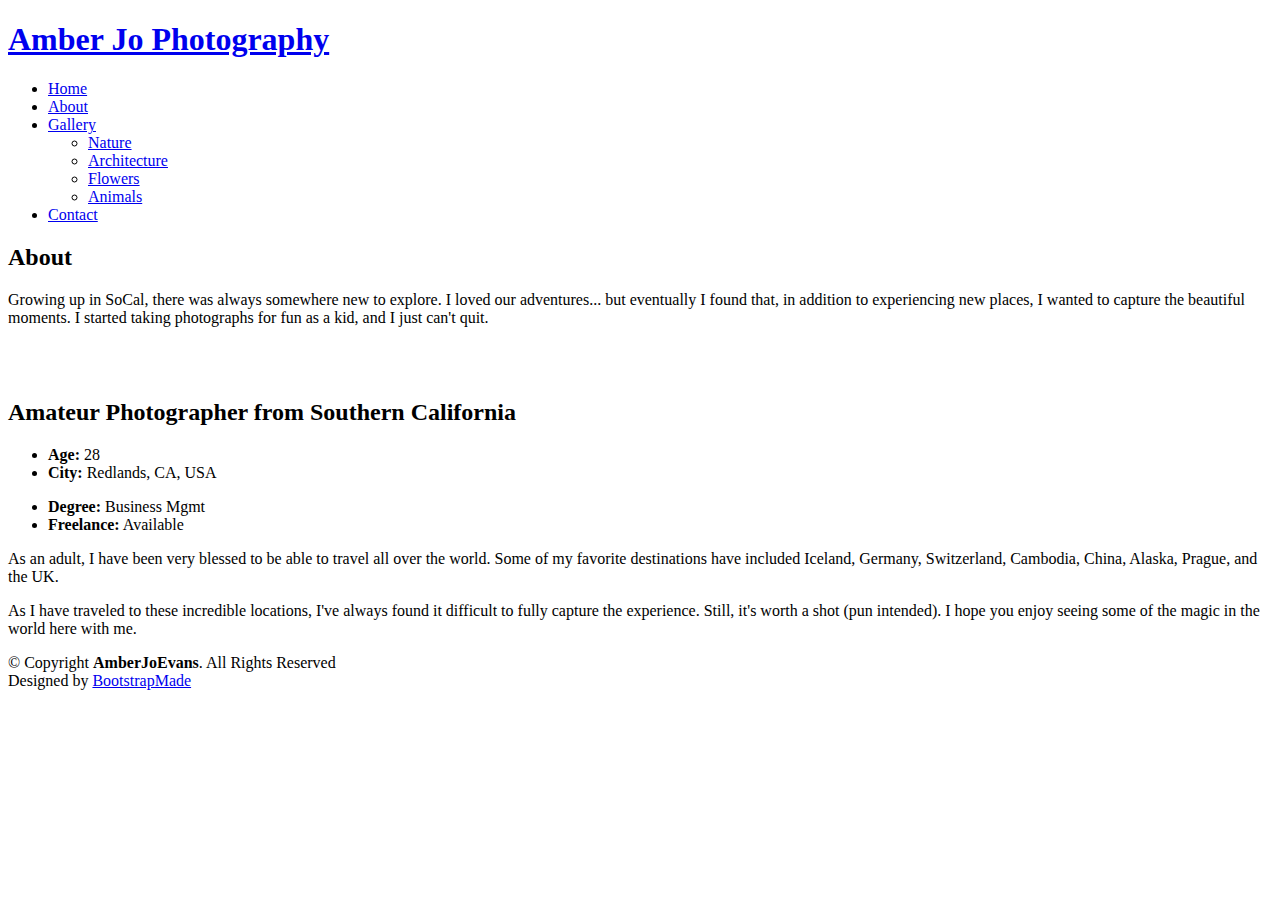
==== about.html @ 1b09f902 "Add files via upload" ====
<!DOCTYPE html>
<html lang="en">

<head>
  <meta charset="utf-8">
  <meta content="width=device-width, initial-scale=1.0" name="viewport">

  <title>AmberJoEvans: About</title>
  <meta content="" name="description">
  <meta content="" name="keywords">

  <!-- Favicons -->
  <link href="assets/img/favicon.png" rel="icon">
  <link href="assets/img/apple-touch-icon.png" rel="apple-touch-icon">

  <!-- Google Fonts -->
  <link rel="preconnect" href="https://fonts.googleapis.com">
  <link rel="preconnect" href="https://fonts.gstatic.com" crossorigin>
  <link href="https://fonts.googleapis.com/css2?family=Open+Sans:ital,wght@0,300;0,400;0,500;0,600;0,700;1,300;1,400;1,600;1,700&family=Inter:ital,wght@0,300;0,400;0,500;0,600;0,700;1,300;1,400;1,500;1,600;1,700&family=Cardo:ital,wght@0,400;0,700;1,400&display=swap" rel="stylesheet">

  <!-- Vendor CSS Files -->
  <link href="assets/vendor/bootstrap/css/bootstrap.min.css" rel="stylesheet">
  <link href="assets/vendor/bootstrap-icons/bootstrap-icons.css" rel="stylesheet">
  <link href="assets/vendor/swiper/swiper-bundle.min.css" rel="stylesheet">
  <link href="assets/vendor/glightbox/css/glightbox.min.css" rel="stylesheet">
  <link href="assets/vendor/aos/aos.css" rel="stylesheet">

  <!-- Template Main CSS File -->
  <link href="assets/css/main.css" rel="stylesheet">
  <link href="assets/css/mystyles.css" rel="stylesheet">

  <!-- =======================================================
  * Template Name: PhotoFolio
  * Updated: May 30 2023 with Bootstrap v5.3.0
  * Template URL: https://bootstrapmade.com/photofolio-bootstrap-photography-website-template/
  * Author: BootstrapMade.com
  * License: https://bootstrapmade.com/license/
  ======================================================== -->
</head>

<body>

  <!-- ======= Header ======= -->
  <header id="header" class="header d-flex align-items-center fixed-top">
    <div class="container-fluid d-flex align-items-center justify-content-between">

      <a href="index.html" class="logo d-flex align-items-center  me-auto me-lg-0">
        <!-- Uncomment the line below if you also wish to use an image logo -->
        <!-- <img src="assets/img/logo.png" alt=""> -->
        <i class="bi bi-camera"></i>
        <h1>Amber Jo Photography</h1>
      </a>

      <nav id="navbar" class="navbar">
        <ul>
          <li><a href="index.html">Home</a></li>
          <li><a href="about.html" class="active">About</a></li>
          <li class="dropdown"><a href="#"><span>Gallery</span> <i class="bi bi-chevron-down dropdown-indicator"></i></a>
            <ul>
              <li><a href="gallery-nature.html">Nature</a></li>
              <li><a href="gallery-architecture.html">Architecture</a></li>
              <li><a href="gallery-flowers.html">Flowers</a></li>
              <li><a href="gallery-animals.html">Animals</a></li>
              <!-- <li class="dropdown"><a href="#"><span>Sub Menu</span> <i class="bi bi-chevron-down dropdown-indicator"></i></a>
                <ul>
                  <li><a href="#">Sub Menu 1</a></li>
                  <li><a href="#">Sub Menu 2</a></li>
                  <li><a href="#">Sub Menu 3</a></li>
                </ul>
              </li> -->
            </ul>
          </li>
          <!-- <li><a href="services.html">Services</a></li> -->
          <li><a href="contact.html">Contact</a></li>
        </ul>
      </nav><!-- .navbar -->

      <!-- <div class="header-social-links">
        <a href="#" class="twitter"><i class="bi bi-twitter"></i></a>
        <a href="#" class="facebook"><i class="bi bi-facebook"></i></a>
        <a href="#" class="instagram"><i class="bi bi-instagram"></i></a>
        <a href="#" class="linkedin"><i class="bi bi-linkedin"></i></i></a>
      </div> -->
      <i class="mobile-nav-toggle mobile-nav-show bi bi-list"></i>
      <i class="mobile-nav-toggle mobile-nav-hide d-none bi bi-x"></i>

    </div>
  </header><!-- End Header -->

  <main id="main" data-aos="fade" data-aos-delay="1500">

    <!-- ======= End Page Header ======= -->
    <div class="page-header d-flex align-items-center">
      <div class="container position-relative">
        <div class="row d-flex justify-content-center">
          <div class="col-lg-6 text-center">
            <h2>About</h2>
            <p>Growing up in SoCal, there was always somewhere new to explore. I loved our adventures... but eventually I found that, in addition to experiencing new places, I wanted to capture the beautiful moments. I started taking photographs for fun as a kid, and I just can't quit.</p>
            <br>
            <!-- <a class="cta-btn" href="contact.html">Available for hire</a> -->

          <!-- </div>
        </div> -->
      </div>
    </div><!-- End Page Header -->

    <!-- ======= About Section ======= -->
    <section id="about" class="about">
      <div class="container">

        <div class="row gy-4 justify-content-center">
          <div class="col-lg-4">
            <img src="assets/img/myprofile.JPEG" class="img-fluid" alt="">
          </div>
          <div class="col-lg-5 content">
            <h2>Amateur Photographer from Southern California</h2>
            <!-- <p class="fst-italic py-3">
              Lorem ipsum dolor sit amet, consectetur adipiscing elit, sed do eiusmod tempor incididunt ut labore et dolore
              magna aliqua.
            </p> -->
            <div class="row">
              <div class="col-lg-6">
                <ul>
                  <li><i class="bi bi-chevron-right"></i> <strong>Age:</strong> <span>28</span></li>
                  <!-- <li><i class="bi bi-chevron-right"></i> <strong>Birthday:</strong> <span>17 May 1995</span></li> -->
                  <!-- <li><i class="bi bi-chevron-right"></i> <strong>Website:</strong> <span>www.example.com</span></li> -->
                  <!-- <li><i class="bi bi-chevron-right"></i> <strong>Phone:</strong> <span>+123 456 7890</span></li> -->
                  <li><i class="bi bi-chevron-right"></i> <strong>City:</strong> <span>Redlands, CA, USA</span></li>
                </ul>
              </div>
              <div class="col-lg-6">
                <ul>
                  <li><i class="bi bi-chevron-right"></i> <strong>Degree:</strong> <span>Business Mgmt</span></li>
                  <!-- <li><i class="bi bi-chevron-right"></i> <strong>PhEmailone:</strong> <span>email@example.com</span></li> -->
                  <li><i class="bi bi-chevron-right"></i> <strong>Freelance:</strong> <span>Available</span></li>
                </ul>
              </div>
            </div>
            <p class="py-3">
              As an adult, I have been very blessed to be able to travel all over the world. Some of my favorite destinations have included Iceland, Germany, Switzerland, Cambodia, China, Alaska, Prague, and the UK.
            </p>
            <p class="m-0">
              As I have traveled to these incredible locations, I've always found it difficult to fully capture the experience. Still, it's worth a shot (pun intended). I hope you enjoy seeing some of the magic in the world here with me.
            </p>
          </div>
        </div>

      </div>
    </section><!-- End About Section -->

    <!-- ======= Testimonials Section ======= -->
    <!-- <section id="testimonials" class="testimonials">
      <div class="container">

        <div class="section-header">
          <h2>Testimonials</h2>
          <p>What they are saying</p>
        </div>

        <div class="slides-3 swiper">
          <div class="swiper-wrapper">

            <div class="swiper-slide">
              <div class="testimonial-item">
                <div class="stars">
                  <i class="bi bi-star-fill"></i><i class="bi bi-star-fill"></i><i class="bi bi-star-fill"></i><i class="bi bi-star-fill"></i><i class="bi bi-star-fill"></i>
                </div>
                <p>
                  Proin iaculis purus consequat sem cure digni ssim donec porttitora entum suscipit rhoncus. Accusantium quam, ultricies eget id, aliquam eget nibh et. Maecen aliquam, risus at semper.
                </p>
                <div class="profile mt-auto">
                  <img src="assets/img/testimonials/testimonials-1.jpg" class="testimonial-img" alt="">
                  <h3>Saul Goodman</h3>
                  <h4>Ceo &amp; Founder</h4>
                </div>
              </div>
            </div>End testimonial item -->

            <!-- <div class="swiper-slide">
              <div class="testimonial-item">
                <div class="stars">
                  <i class="bi bi-star-fill"></i><i class="bi bi-star-fill"></i><i class="bi bi-star-fill"></i><i class="bi bi-star-fill"></i><i class="bi bi-star-fill"></i>
                </div>
                <p>
                  Export tempor illum tamen malis malis eram quae irure esse labore quem cillum quid cillum eram malis quorum velit fore eram velit sunt aliqua noster fugiat irure amet legam anim culpa.
                </p>
                <div class="profile mt-auto">
                  <img src="assets/img/testimonials/testimonials-2.jpg" class="testimonial-img" alt="">
                  <h3>Sara Wilsson</h3>
                  <h4>Designer</h4>
                </div>
              </div>
            </div>End testimonial item -->

            <!-- <div class="swiper-slide">
              <div class="testimonial-item">
                <div class="stars">
                  <i class="bi bi-star-fill"></i><i class="bi bi-star-fill"></i><i class="bi bi-star-fill"></i><i class="bi bi-star-fill"></i><i class="bi bi-star-fill"></i>
                </div>
                <p>
                  Enim nisi quem export duis labore cillum quae magna enim sint quorum nulla quem veniam duis minim tempor labore quem eram duis noster aute amet eram fore quis sint minim.
                </p>
                <div class="profile mt-auto">
                  <img src="assets/img/testimonials/testimonials-3.jpg" class="testimonial-img" alt="">
                  <h3>Jena Karlis</h3>
                  <h4>Store Owner</h4>
                </div>
              </div>
            </div>End testimonial item -->

            <!-- <div class="swiper-slide">
              <div class="testimonial-item">
                <div class="stars">
                  <i class="bi bi-star-fill"></i><i class="bi bi-star-fill"></i><i class="bi bi-star-fill"></i><i class="bi bi-star-fill"></i><i class="bi bi-star-fill"></i>
                </div>
                <p>
                  Fugiat enim eram quae cillum dolore dolor amet nulla culpa multos export minim fugiat minim velit minim dolor enim duis veniam ipsum anim magna sunt elit fore quem dolore labore illum veniam.
                </p>
                <div class="profile mt-auto">
                  <img src="assets/img/testimonials/testimonials-4.jpg" class="testimonial-img" alt="">
                  <h3>Matt Brandon</h3>
                  <h4>Freelancer</h4>
                </div>
              </div>
            </div>End testimonial item -->

            <!-- <div class="swiper-slide">
              <div class="testimonial-item">
                <div class="stars">
                  <i class="bi bi-star-fill"></i><i class="bi bi-star-fill"></i><i class="bi bi-star-fill"></i><i class="bi bi-star-fill"></i><i class="bi bi-star-fill"></i>
                </div>
                <p>
                  Quis quorum aliqua sint quem legam fore sunt eram irure aliqua veniam tempor noster veniam enim culpa labore duis sunt culpa nulla illum cillum fugiat legam esse veniam culpa fore nisi cillum quid.
                </p>
                <div class="profile mt-auto">
                  <img src="assets/img/testimonials/testimonials-5.jpg" class="testimonial-img" alt="">
                  <h3>John Larson</h3>
                  <h4>Entrepreneur</h4>
                </div>
              </div>
            </div>End testimonial item -->

          <!-- </div>
          <div class="swiper-pagination"></div>
        </div>

      </div>
    </section>End Testimonials Section -->

  </main><!-- End #main -->

  <!-- ======= Footer ======= -->
  <footer id="footer" class="footer">
    <div class="container">
      <div class="copyright">
        &copy; Copyright <strong><span>AmberJoEvans</span></strong>. All Rights Reserved
      </div>
      <div class="credits">
        <!-- All the links in the footer should remain intact. -->
        <!-- You can delete the links only if you purchased the pro version. -->
        <!-- Licensing information: https://bootstrapmade.com/license/ -->
        <!-- Purchase the pro version with working PHP/AJAX contact form: https://bootstrapmade.com/photofolio-bootstrap-photography-website-template/ -->
        Designed by <a href="https://bootstrapmade.com/">BootstrapMade</a>
      </div>
    </div>
  </footer><!-- End Footer -->

  <a href="#" class="scroll-top d-flex align-items-center justify-content-center"><i class="bi bi-arrow-up-short"></i></a>

  <div id="preloader">
    <div class="line"></div>
  </div>

  <!-- Vendor JS Files -->
  <script src="assets/vendor/bootstrap/js/bootstrap.bundle.min.js"></script>
  <script src="assets/vendor/swiper/swiper-bundle.min.js"></script>
  <script src="assets/vendor/glightbox/js/glightbox.min.js"></script>
  <script src="assets/vendor/aos/aos.js"></script>
  <script src="assets/vendor/php-email-form/validate.js"></script>

  <!-- Template Main JS File -->
  <script src="assets/js/main.js"></script>

</body>

</html>
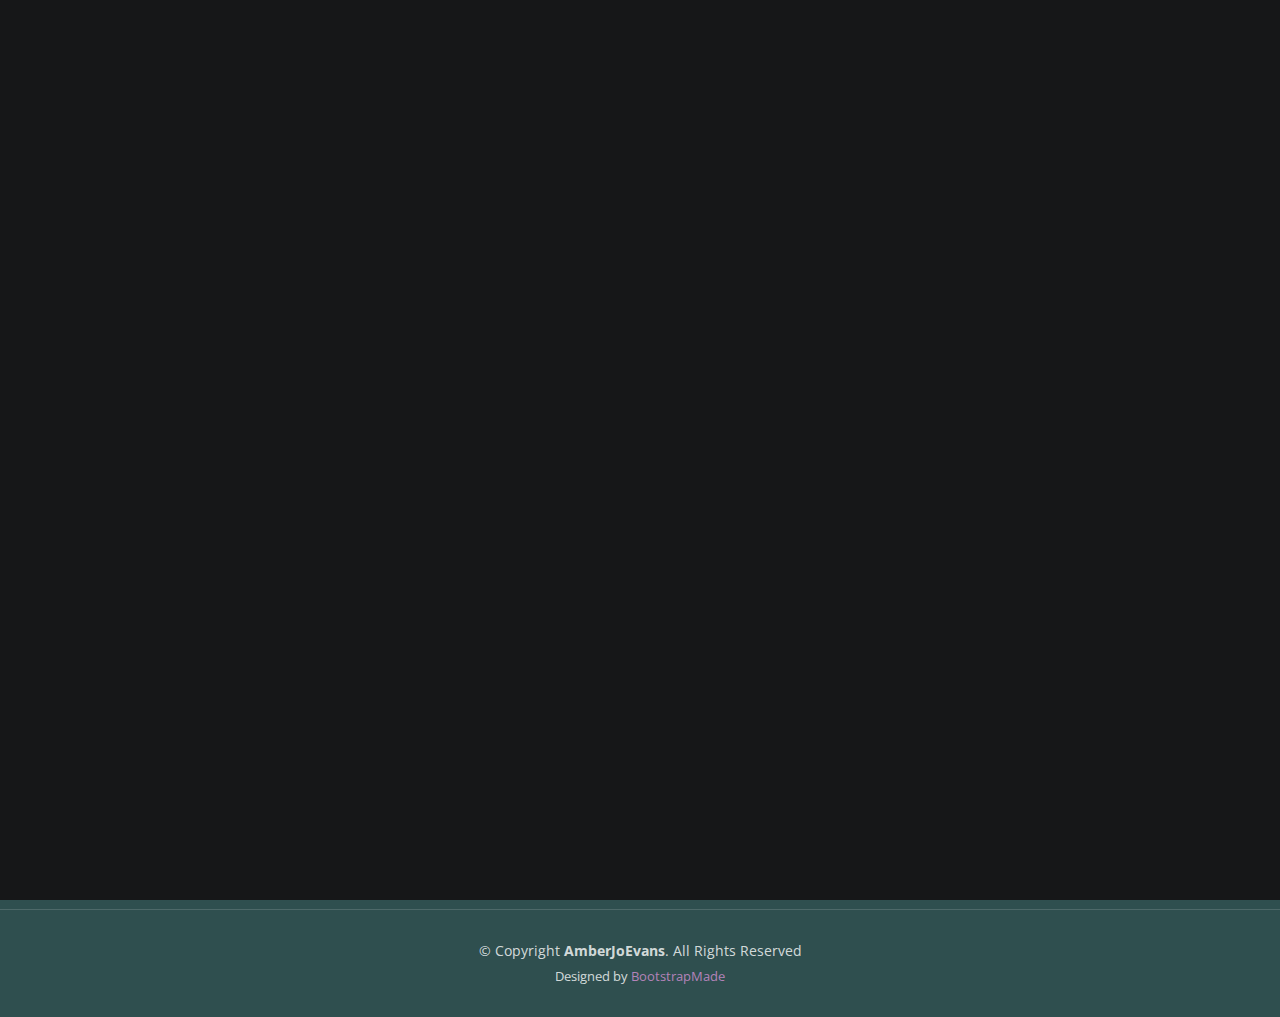
==== commit 588973f4: "Add files via upload" ====
--- a/about.html
+++ b/about.html
@@ -95,7 +95,9 @@
         <div class="row d-flex justify-content-center">
           <div class="col-lg-6 text-center">
             <h2>About</h2>
-            <p>Growing up in SoCal, there was always somewhere new to explore. I loved our adventures... but eventually I found that, in addition to experiencing new places, I wanted to capture the beautiful moments. I started taking photographs for fun as a kid, and I just can't quit.</p>
+            <p>Growing up in SoCal, there was always somewhere new to explore. I loved going on adventures... 
+              but eventually, I found that in addition to experiencing new places, I wanted to try to capture the 
+              beautiful moments. I started taking photographs for fun as a kid, and now I just can't quit.</p>
             <br>
             <!-- <a class="cta-btn" href="contact.html">Available for hire</a> -->
 
@@ -137,10 +139,10 @@
               </div>
             </div>
             <p class="py-3">
-              As an adult, I have been very blessed to be able to travel all over the world. Some of my favorite destinations have included Iceland, Germany, Switzerland, Cambodia, China, Alaska, Prague, and the UK.
+              As an adult, I have been blessed to be able to travel all over the world. Some of my favorite destinations have included Iceland, Germany, Switzerland, Cambodia, China, Alaska, Prague, and the UK.
             </p>
             <p class="m-0">
-              As I have traveled to these incredible locations, I've always found it difficult to fully capture the experience. Still, it's worth a shot (pun intended). I hope you enjoy seeing some of the magic in the world here with me.
+              As I have traveled to these incredible locations, I've always found it difficult to fully capture the experience... Still, it's worth a shot (pun intended). I hope you enjoy seeing a glimpse of the magic in the world here with me.
             </p>
           </div>
         </div>
